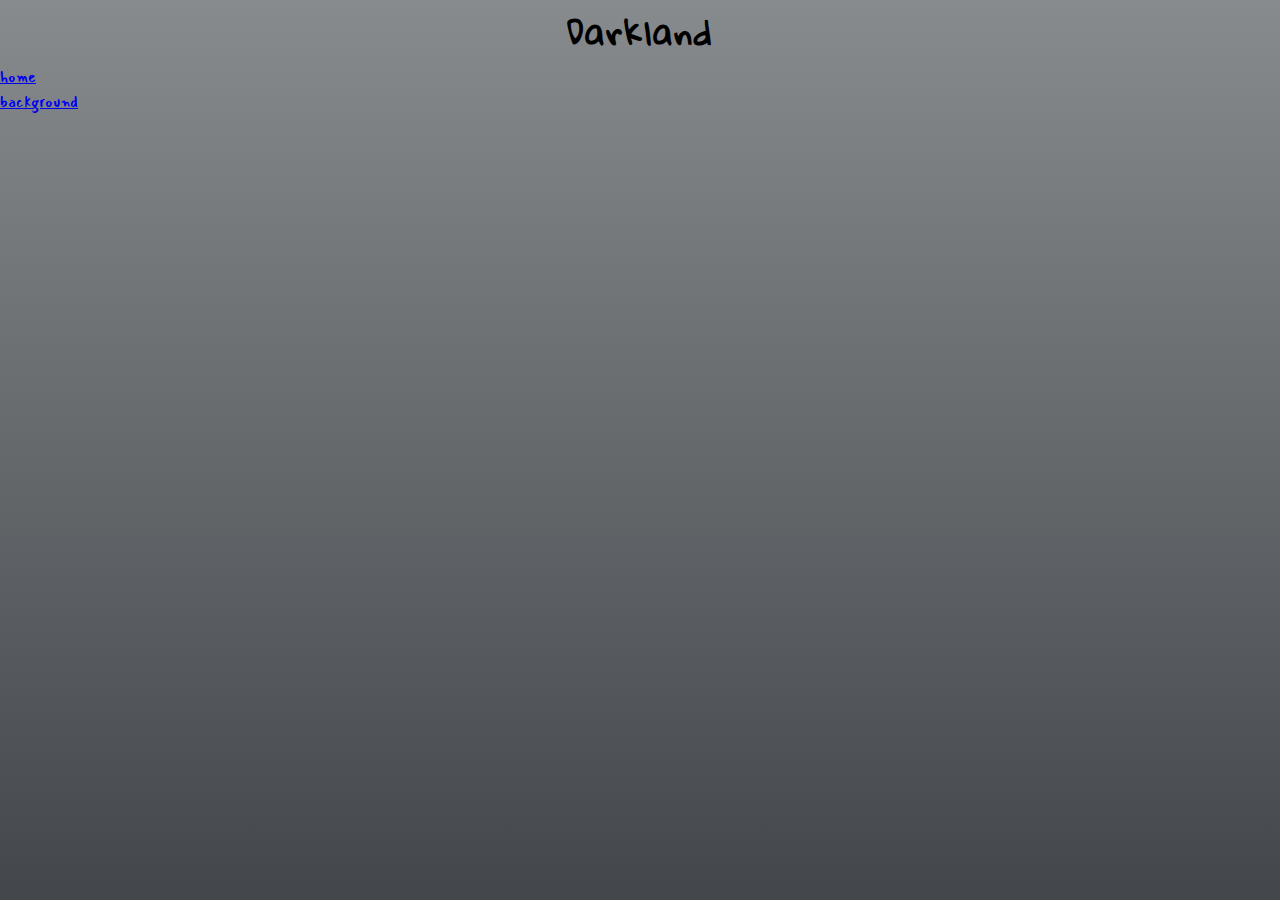
==== background.html @ 6a442663 "Add background html page" ====
<!DOCTYPE html>
<html lang="en">
<head>
    <meta charset="UTF-8">
    <meta http-equiv="X-UA-Compatible" content="IE=edge">
    <meta name="viewport" content="width=device-width, initial-scale=1.0">
    <meta name="keywords" content="2d, Game, Survival game">
    <link rel="stylesheet" href="assets/css/style.css">
    <title>Darkland</title>
</head>
<body>
    <!--Game name-->
    <h1>Darkland</h1>
    <!--Basic nav bar-->
    <nav>
        <ul>
            <li><a href="index.html">home</a></li>
            <li><a href="background.html">background</a></li>
        </ul>
    </nav>
    <!--favicon-->
    <link rel="favicon" href="assets/images/icons8-game-controller-24.png" type="favicon">
    <!--JavaScript sorcecode-->
    <script src="animation.js"></script>
</body>
</html>
---- assets/css/style.css ----
@import url('https://fonts.googleapis.com/css2?family=Gloria+Hallelujah&family=Mansalva&display=swap');

/*General style*/
* {
    margin: 0;
    padding: 0;
    border: 0;
}

/*Body styling*/
body {
    background-image: linear-gradient(to bottom,  #888B8D, #43464b);
    background-repeat: no-repeat;
    background-size: cover;
    width: 100vw;
    height: 100vh;
    font-family: Mansalva, sans-serif;
    }

/*Styling for canvas*/
#can1 {
    position: absolute;
    top: 50%;
    left: 50%;
    transform: translate(-50%, -50%);
    width: 600px;
    height: 600px;
}

/* Style for heading*/
h1 {
    font-family: Gloria Hallelujah, sans-serif;
    text-align: center;
    letter-spacing: 2px;
}

/*Styling of controls*/
.controls {
    position: absolute;
    z-index: 10;
    top: 50px;
    left: 50%;
    transform: translate(-50%);
}

.controls, select, option {
    font-size: 25px;
}
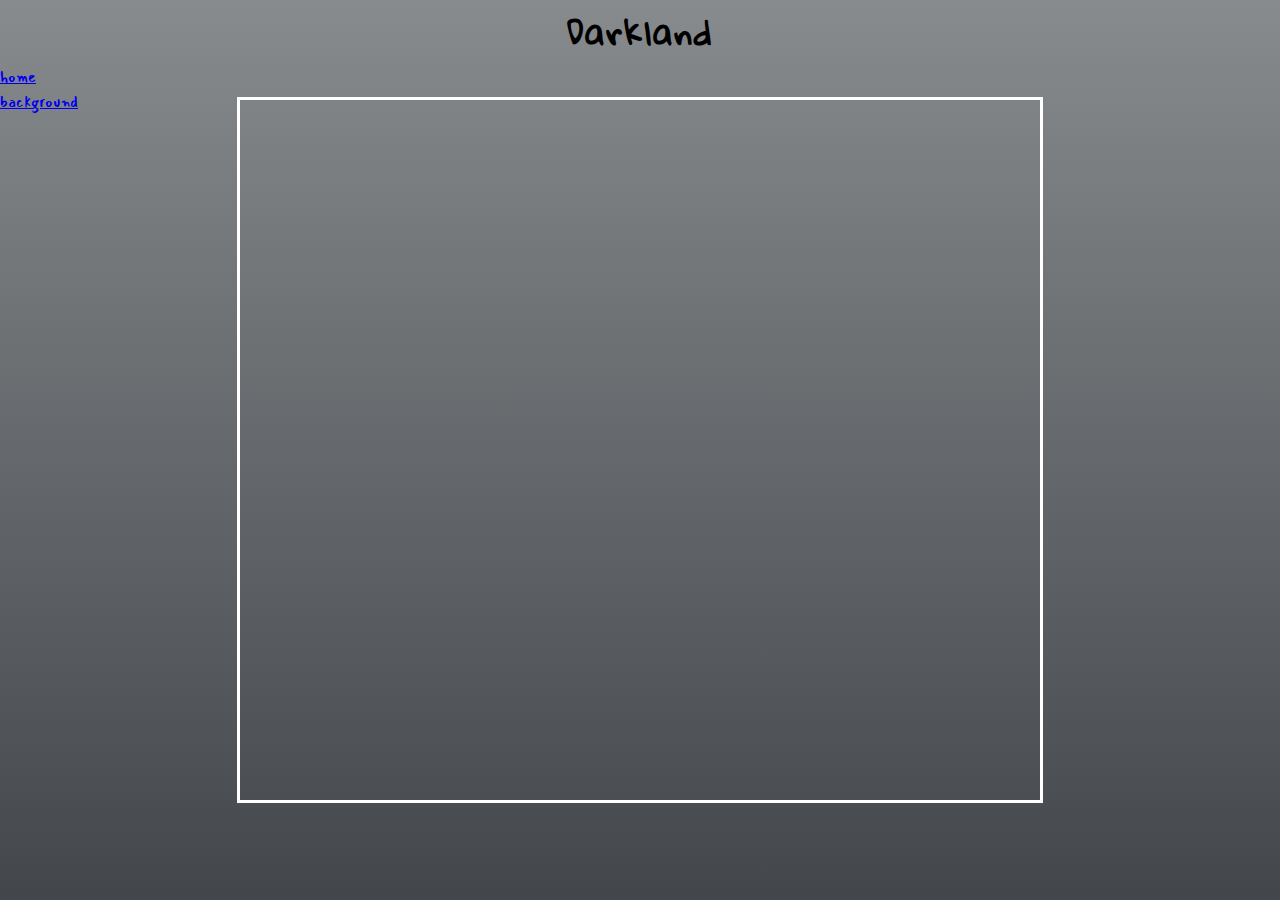
==== commit e1343f5e: "Add style to canvas 2" ====
--- a/background.html
+++ b/background.html
@@ -6,6 +6,9 @@
     <meta name="viewport" content="width=device-width, initial-scale=1.0">
     <meta name="keywords" content="2d, Game, Survival game">
     <link rel="stylesheet" href="assets/css/style.css">
+    <!--favicon-->
+    <link rel="shortcut icon" href="assets/images/icons8-game-controller-24.png" type="image/x-icon">
+    
     <title>Darkland</title>
 </head>
 <body>
@@ -18,9 +21,8 @@
             <li><a href="background.html">background</a></li>
         </ul>
     </nav>
-    <!--favicon-->
-    <link rel="favicon" href="assets/images/icons8-game-controller-24.png" type="favicon">
+    <canvas id="can2"></canvas>
     <!--JavaScript sorcecode-->
-    <script src="animation.js"></script>
+    <script src="background.js"></script>
 </body>
 </html>--- a/assets/css/style.css
+++ b/assets/css/style.css
@@ -45,4 +45,16 @@
 
 .controls, select, option {
     font-size: 25px;
+}
+
+/*Background styling*/
+
+#can2 {
+    position: absolute;
+    border: 3px solid white;
+    width: 800px;
+    height: 700px;
+    transform: translate(-50%, -50%);
+    top: 50%;
+    left: 50%;
 }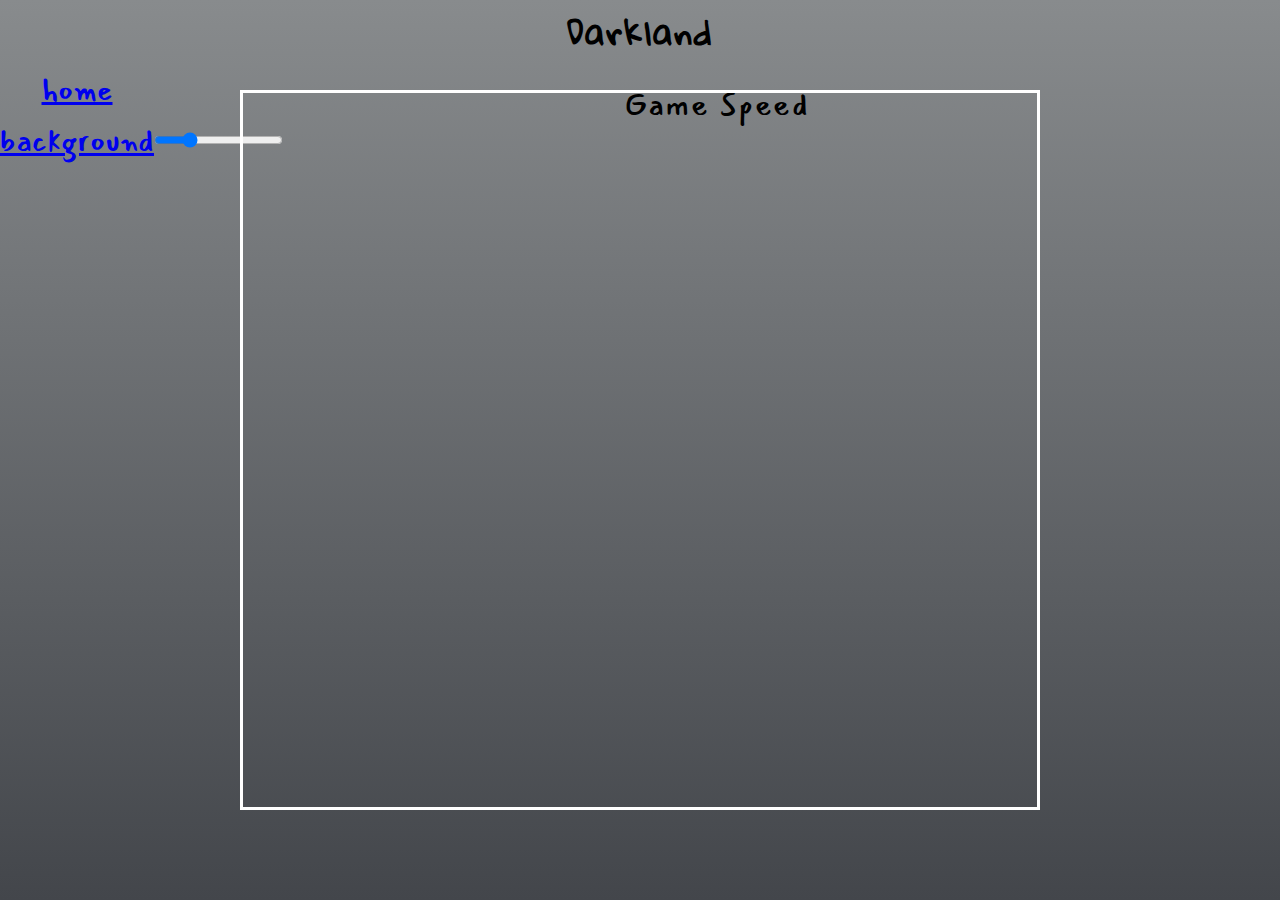
==== commit 4560c4e1: "Add slider bar for speed selection" ====
--- a/background.html
+++ b/background.html
@@ -21,6 +21,10 @@
             <li><a href="background.html">background</a></li>
         </ul>
     </nav>
+    <div id="container-bg">
+        <p>Game Speed <span id="showGameSpeed"></span></p>
+        <input type="range" min="0" max="20" value="5" class="slider" id="slider">
+    </div>
     <canvas id="can2"></canvas>
     <!--JavaScript sorcecode-->
     <script src="background.js"></script>
--- a/assets/css/style.css
+++ b/assets/css/style.css
@@ -4,7 +4,7 @@
 * {
     margin: 0;
     padding: 0;
-    border: 0;
+    box-sizing: border-box;
 }
 
 /*Body styling*/
@@ -16,6 +16,38 @@
     height: 100vh;
     font-family: Mansalva, sans-serif;
     }
+
+nav {
+    float: left;
+}
+
+/*Paragraph styling*/
+p {
+    font-family: Mansalva, sans-serif;
+    font-size: 200%;
+    letter-spacing: 2px;
+    text-align: center;
+    padding-top: 15px;
+}
+
+/*Unordered list styling*/
+ul {
+    font-family:  Mansalva, sans-serif;
+    font-size: 200%;
+    text-align: center;
+}
+
+/*Start button styling*/
+.start-button {
+    font-size: 150%;
+    font-family: Mansalva, sans-serif;
+    text-align: center;
+    padding: 5px;
+    display: block;
+    margin: 0 auto;
+    border: 4px solid black;
+    border-radius: 15px;
+}
 
 /*Styling for canvas*/
 #can1 {
@@ -53,8 +85,22 @@
     position: absolute;
     border: 3px solid white;
     width: 800px;
-    height: 700px;
+    height: 720px;
     transform: translate(-50%, -50%);
     top: 50%;
     left: 50%;
+    max-width: 100%;
+    max-height: 100%;
+}
+
+/*Game canvas styling*/
+
+#game-canvas {
+    border: 5px solid black;
+    position: absolute;
+    top: 50%;
+    left: 50%;
+    transform: translate(-50%, -50%);
+    max-width: 100%;
+    max-height: 100%;
 }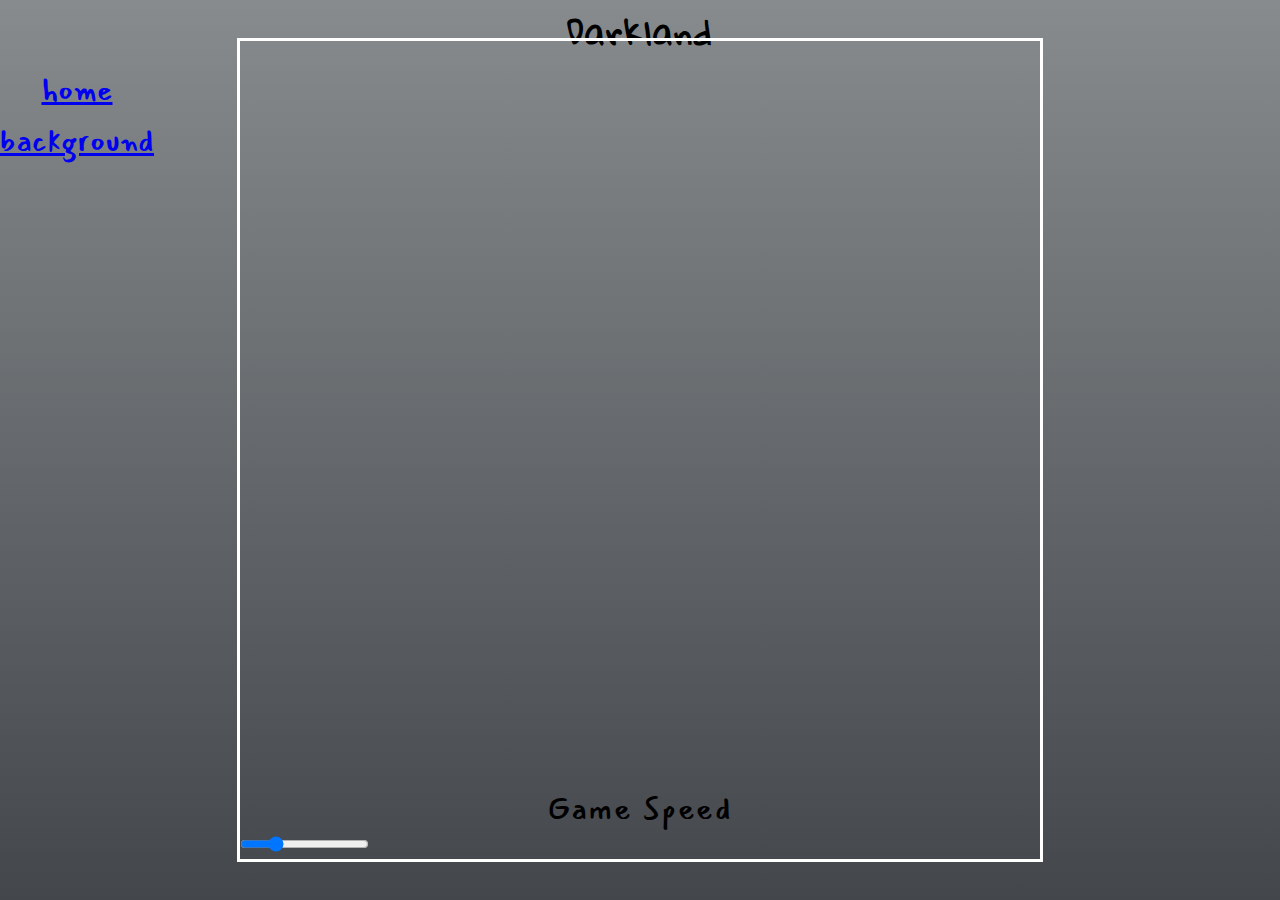
==== commit 441d63b2: "Add style to container" ====
--- a/background.html
+++ b/background.html
@@ -22,10 +22,11 @@
         </ul>
     </nav>
     <div id="container-bg">
+        <canvas id="can2"></canvas>
         <p>Game Speed <span id="showGameSpeed"></span></p>
         <input type="range" min="0" max="20" value="5" class="slider" id="slider">
     </div>
-    <canvas id="can2"></canvas>
+   
     <!--JavaScript sorcecode-->
     <script src="background.js"></script>
 </body>
--- a/assets/css/style.css
+++ b/assets/css/style.css
@@ -4,7 +4,7 @@
 * {
     margin: 0;
     padding: 0;
-    box-sizing: border-box;
+    /*box-sizing: border-box;*/
 }
 
 /*Body styling*/
@@ -80,17 +80,19 @@
 }
 
 /*Background styling*/
-
-#can2 {
+#container-bg {
     position: absolute;
-    border: 3px solid white;
     width: 800px;
-    height: 720px;
     transform: translate(-50%, -50%);
     top: 50%;
     left: 50%;
-    max-width: 100%;
-    max-height: 100%;
+    border: 3px solid white;
+}
+
+#can2 {
+    position: relative;
+    width: 800px;
+    height: 720px;
 }
 
 /*Game canvas styling*/
